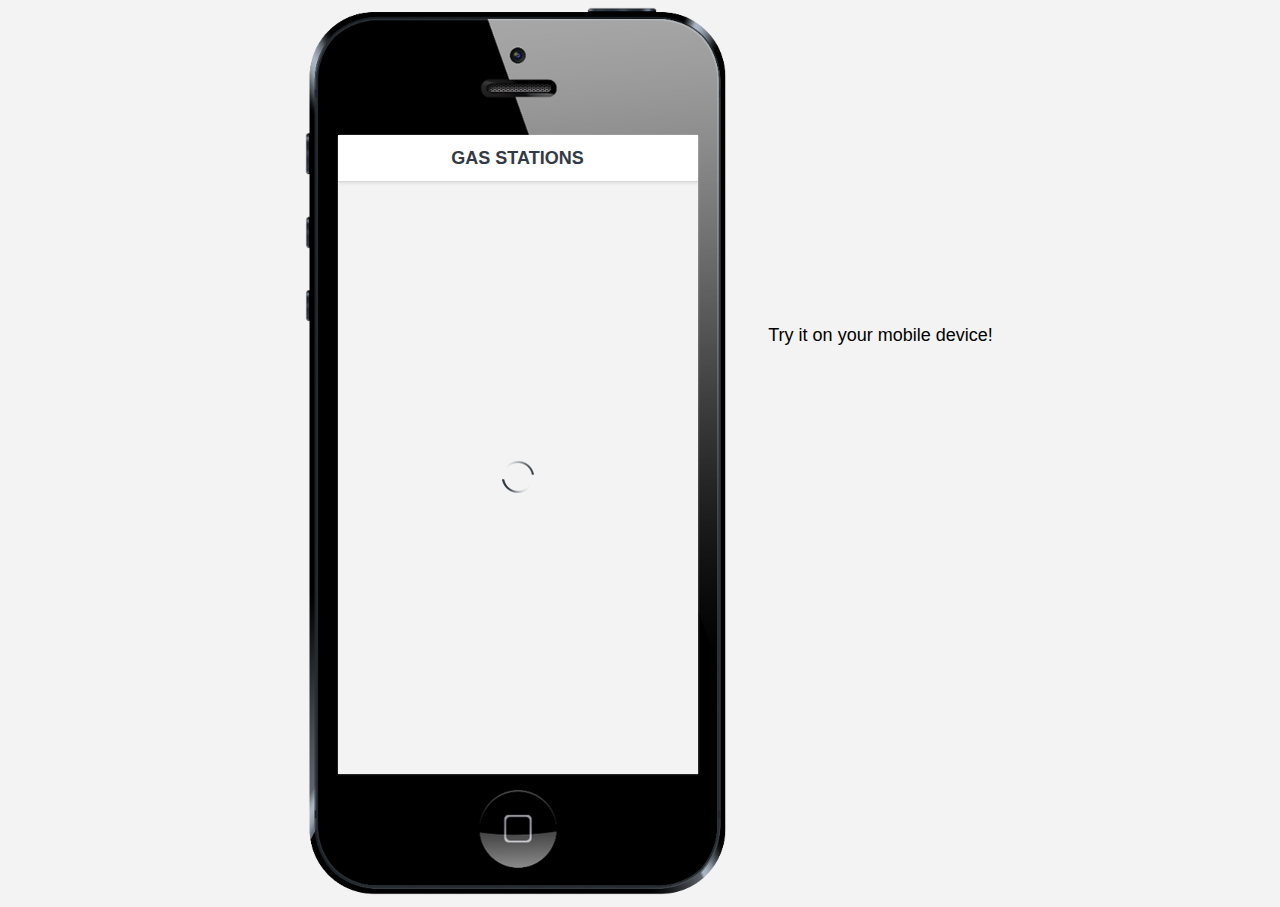
==== index.html @ e00823d6 "gh-pages.ps1: build/html -> gh-pages" ====
﻿<!DOCTYPE html>
<html lang="en">
<head>
    <title>Gasstations in the U.S.</title>
    <meta charset="utf-8" />
    <meta http-equiv="X-UA-Compatible" content="IE=edge,chrome=1" />
    <meta name="apple-mobile-web-app-capable" content="yes" />
    <meta name="viewport" content="width=device-width, initial-scale=1.0, maximum-scale=1.0" />

    <link rel="stylesheet" type="text/css" href="Content/websharper.gasstations.css" />
    <script type="text/javascript" src="Content/websharper.gasstations.head.js"></script>

    <link rel="stylesheet" type="text/css" href="layouts/Simple/SimpleLayout.css" />
    <link rel="dx-template" type="text/html" href="layouts/Simple/SimpleLayout.html" />

    <link rel="dx-template" type="text/html" href="views/Map.html"/>
    <link rel="stylesheet" type="text/css" href="views/Map.css"/>

    <style type="text/css">
        body {
            background-color: #f3f3f3;
            display: flexbox;
            display: flex;
            justify-content: center;
            align-items: center;
        }

        #wrapper {
            width: 418px;
            height: 772px;
            padding: 141px 0 0 63px;
            background-image: url("iphone5.png");
        }
        
        .dx-viewport {
            width: 360px;
            height: 639px;
            overflow: hidden;
        }

        .source-button {
            display: block;
            width: 131px;
            height: 40px;
            margin: 16px auto 0;
            background-color: #4ecdc4;
            line-height: 40px;
            text-decoration: none;
            font-family: sans-serif;
            border-radius: 4px;
            color: rgba(0, 0, 0, 0.8);
            font-weight: bold;
            box-shadow: 1px 1px 0px #556270;
        }

        #layer {
            width: 250px;
            height: 250px;
            text-align: center;
        }

        #layer > span {
            font-family: sans-serif;
            font-size: large;
            display: block;
            margin-bottom: 16px;
        }

        #layer > img {
            border: solid 6px white;
        }

    </style>

</head>
<body>
    <div id="wrapper">
        <div class="dx-viewport"></div>
    </div>
    <div id="layer">
        <span>Try it on your mobile device!</span>
        <!--<img src="http://api.qrserver.com/v1/create-qr-code/?color=000000&amp;bgcolor=FFFFFF&amp;data=http%3A%2F%2Fintellifactory.github.io%2Fsamples.websharper.phonejs%2Fmobile.html&amp;qzone=0&amp;margin=0&amp;size=200x200&amp;ecc=L" alt="qr code" />-->
        <!--<a class="source-button" href="https://github.com/intellifactory/samples.websharper.phonejs/blob/master/websharper.reddit/Client.fs" target="_blank">Source</a>-->
    </div>

    <script type="text/javascript" src="Content/websharper.gasstations.js"></script>
    <script type="text/javascript" src="layouts/Simple/SimpleLayout.js"></script>
</body>
</html>
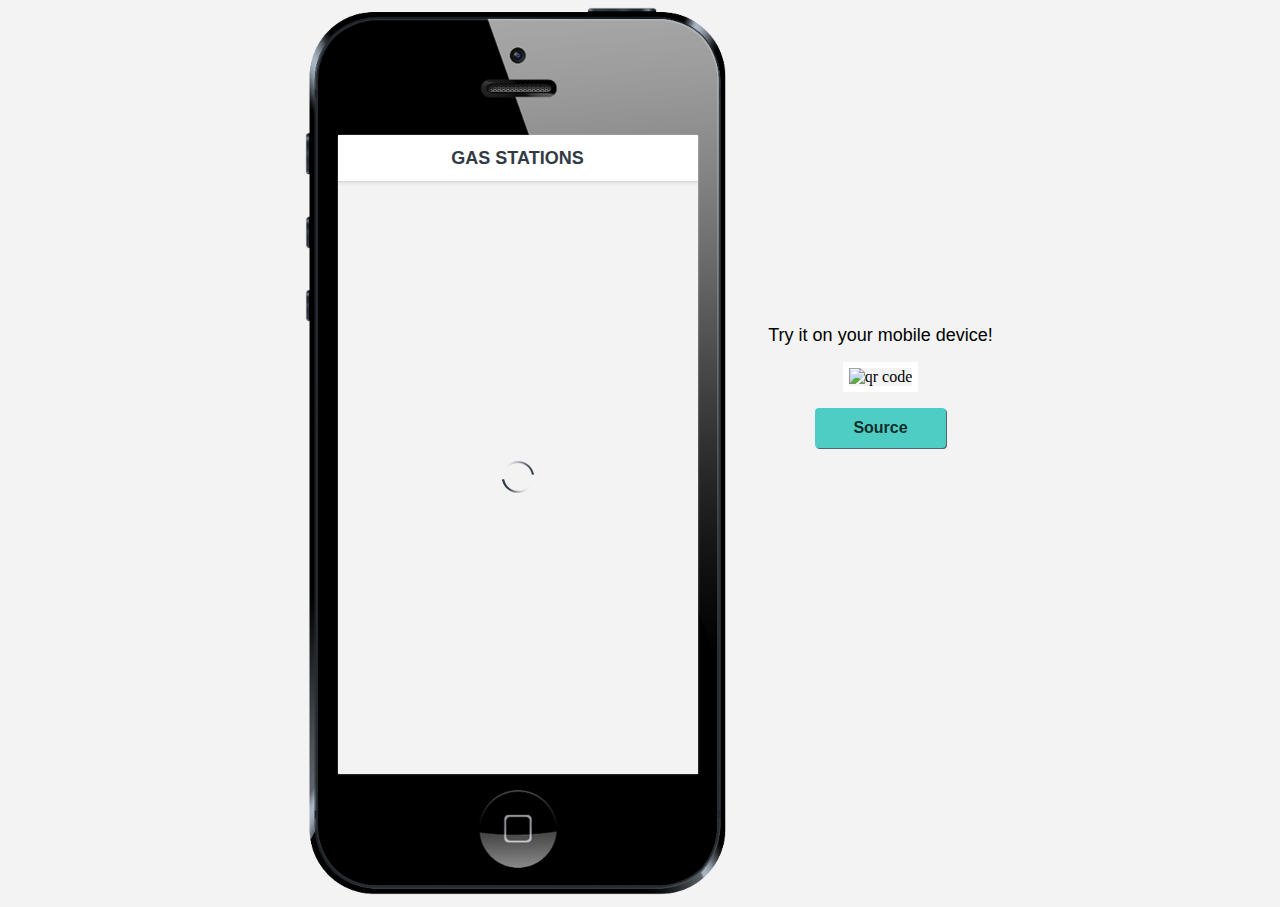
==== commit 434f5f8c: "gh-pages.ps1: build/html -> gh-pages" ====
--- a/index.html
+++ b/index.html
@@ -1,7 +1,7 @@
 ﻿<!DOCTYPE html>
 <html lang="en">
 <head>
-    <title>Gasstations in the U.S.</title>
+    <title>Gas stations in the U.S.</title>
     <meta charset="utf-8" />
     <meta http-equiv="X-UA-Compatible" content="IE=edge,chrome=1" />
     <meta name="apple-mobile-web-app-capable" content="yes" />
@@ -79,8 +79,8 @@
     </div>
     <div id="layer">
         <span>Try it on your mobile device!</span>
-        <!--<img src="http://api.qrserver.com/v1/create-qr-code/?color=000000&amp;bgcolor=FFFFFF&amp;data=http%3A%2F%2Fintellifactory.github.io%2Fsamples.websharper.phonejs%2Fmobile.html&amp;qzone=0&amp;margin=0&amp;size=200x200&amp;ecc=L" alt="qr code" />-->
-        <!--<a class="source-button" href="https://github.com/intellifactory/samples.websharper.phonejs/blob/master/websharper.reddit/Client.fs" target="_blank">Source</a>-->
+        <img src="http://api.qrserver.com/v1/create-qr-code/?color=000000&amp;bgcolor=FFFFFF&amp;data=http%3A%2F%2Fintellifactory.github.io%2Fsamples.getgas%2Fmobile.html&amp;qzone=1&amp;margin=0&amp;size=200x200&amp;ecc=L" alt="qr code" />
+        <a class="source-button" href="https://github.com/intellifactory/samples.getgas/blob/master/websharper.gasstations/Client.fs" target="_blank">Source</a>
     </div>
 
     <script type="text/javascript" src="Content/websharper.gasstations.js"></script>
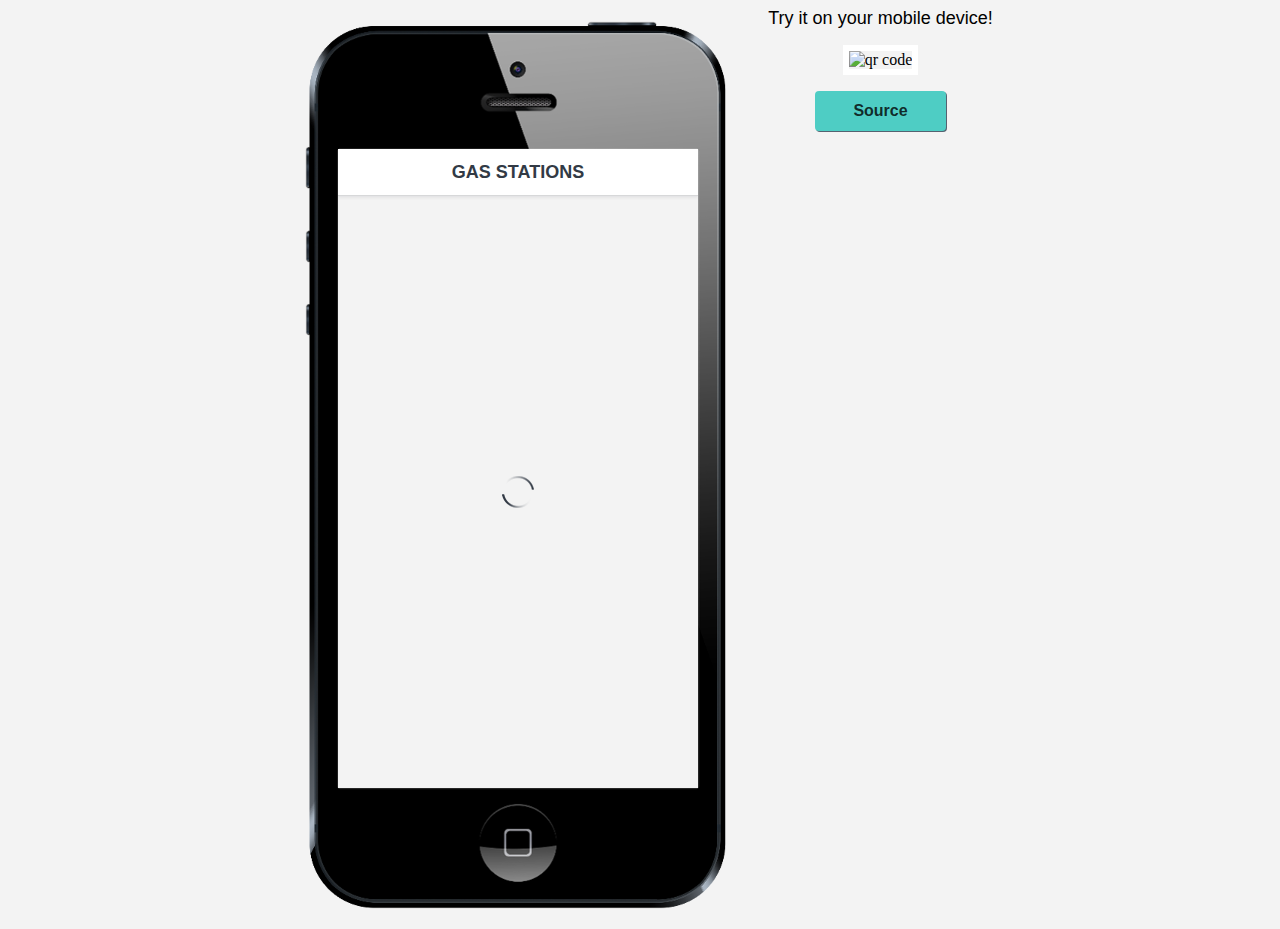
==== commit 3a383aae: "gh-pages.ps1: build/html -> gh-pages" ====
--- a/index.html
+++ b/index.html
@@ -1,28 +1,18 @@
-﻿<!DOCTYPE html>
+<!DOCTYPE html>
 <html lang="en">
 <head>
     <title>Gas stations in the U.S.</title>
-    <meta charset="utf-8" />
-    <meta http-equiv="X-UA-Compatible" content="IE=edge,chrome=1" />
-    <meta name="apple-mobile-web-app-capable" content="yes" />
-    <meta name="viewport" content="width=device-width, initial-scale=1.0, maximum-scale=1.0" />
-
-    <link rel="stylesheet" type="text/css" href="Content/websharper.gasstations.css" />
-    <script type="text/javascript" src="Content/websharper.gasstations.head.js"></script>
-
-    <link rel="stylesheet" type="text/css" href="layouts/Simple/SimpleLayout.css" />
-    <link rel="dx-template" type="text/html" href="layouts/Simple/SimpleLayout.html" />
-
-    <link rel="dx-template" type="text/html" href="views/Map.html"/>
-    <link rel="stylesheet" type="text/css" href="views/Map.css"/>
+  
 
     <style type="text/css">
         body {
             background-color: #f3f3f3;
             display: flexbox;
             display: flex;
+            display: -ms-flexbox;
             justify-content: center;
-            align-items: center;
+            -ms-flex-pack: center;
+            -ms-flex-align: center
         }
 
         #wrapper {
@@ -31,7 +21,7 @@
             padding: 141px 0 0 63px;
             background-image: url("iphone5.png");
         }
-        
+
         .dx-viewport {
             width: 360px;
             height: 639px;
@@ -75,15 +65,14 @@
 </head>
 <body>
     <div id="wrapper">
-        <div class="dx-viewport"></div>
+        <iframe class="dx-viewport" src="mobile.html" frameborder="0"></iframe>        
+    <!--    <div class="dx-viewport"></div>-->
     </div>
     <div id="layer">
         <span>Try it on your mobile device!</span>
         <img src="http://api.qrserver.com/v1/create-qr-code/?color=000000&amp;bgcolor=FFFFFF&amp;data=http%3A%2F%2Fintellifactory.github.io%2Fsamples.getgas%2Fmobile.html&amp;qzone=1&amp;margin=0&amp;size=200x200&amp;ecc=L" alt="qr code" />
         <a class="source-button" href="https://github.com/intellifactory/samples.getgas/blob/master/websharper.gasstations/Client.fs" target="_blank">Source</a>
     </div>
-
-    <script type="text/javascript" src="Content/websharper.gasstations.js"></script>
-    <script type="text/javascript" src="layouts/Simple/SimpleLayout.js"></script>
+    
 </body>
 </html>
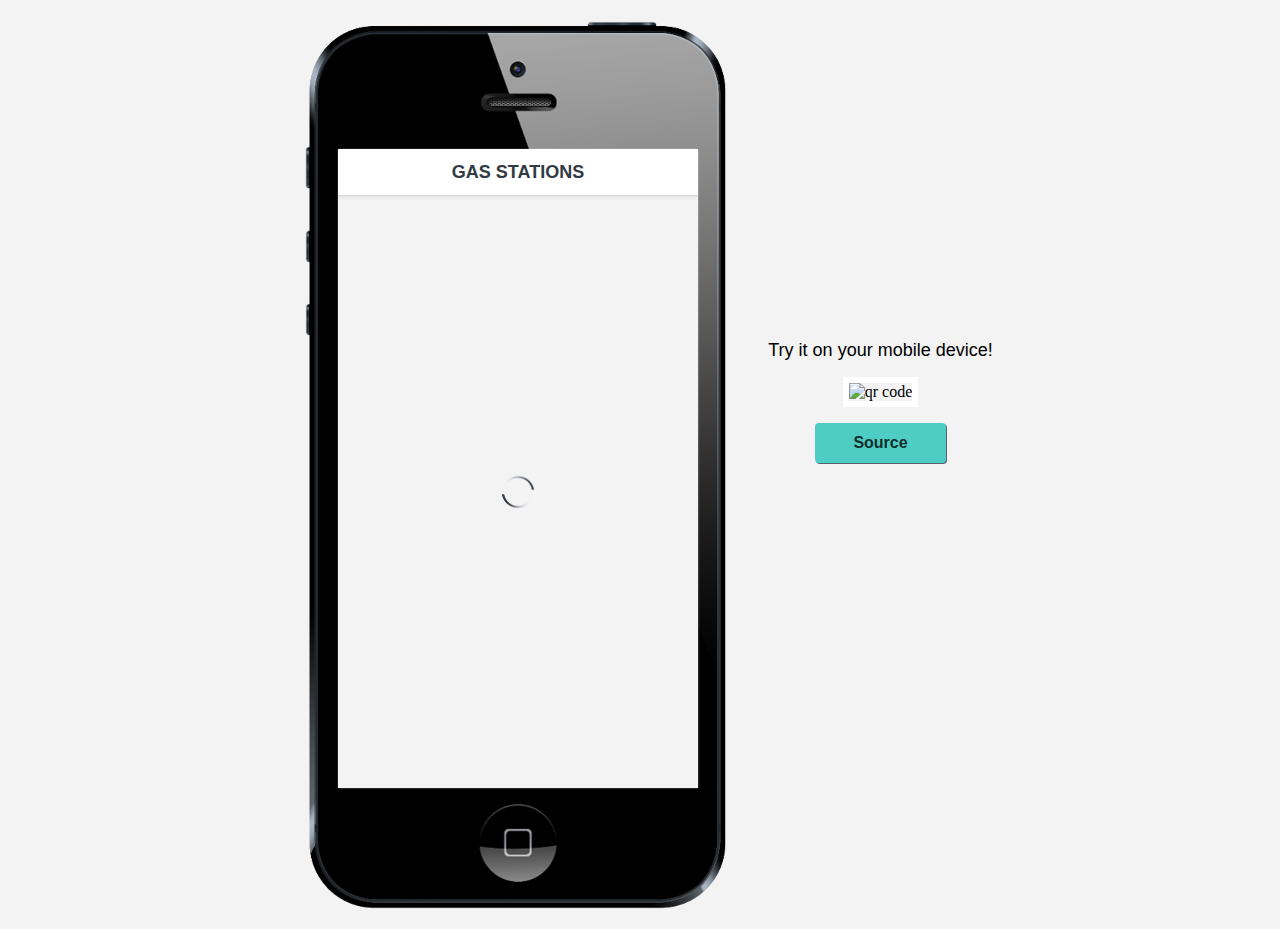
==== commit e4f80992: "gh-pages.ps1: build/html -> gh-pages" ====
--- a/index.html
+++ b/index.html
@@ -1,4 +1,4 @@
-<!DOCTYPE html>
+﻿<!DOCTYPE html>
 <html lang="en">
 <head>
     <title>Gas stations in the U.S.</title>
@@ -11,8 +11,9 @@
             display: flex;
             display: -ms-flexbox;
             justify-content: center;
+            align-items: center;
             -ms-flex-pack: center;
-            -ms-flex-align: center
+            -ms-flex-align: center;
         }
 
         #wrapper {
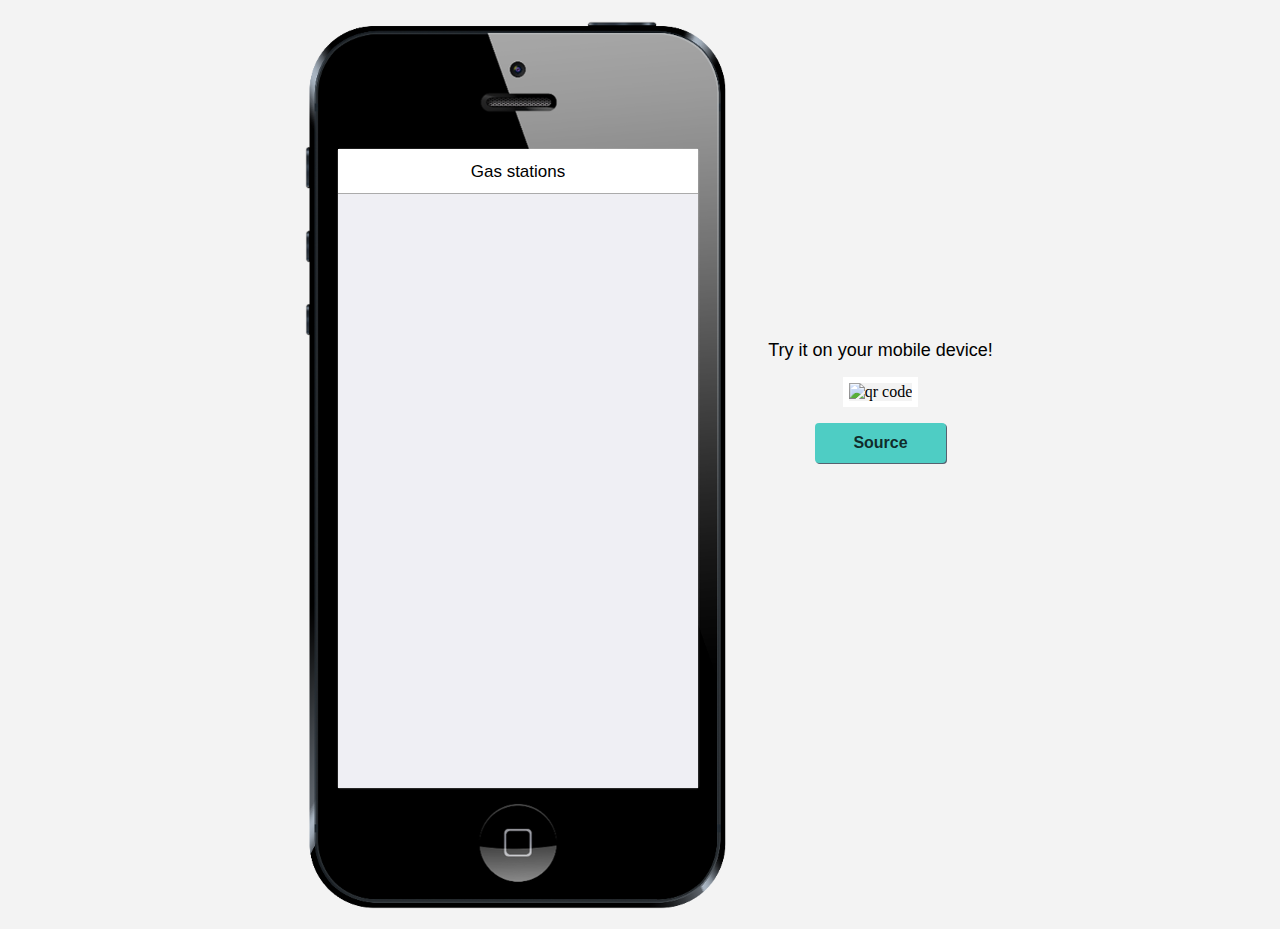
==== commit 28463be2: "gh-pages.ps1: build/html -> gh-pages" ====
--- a/index.html
+++ b/index.html
@@ -66,9 +66,30 @@
 </head>
 <body>
     <div id="wrapper">
-        <iframe class="dx-viewport" src="mobile.html" frameborder="0"></iframe>        
+        <iframe id="phone-emulator" class="dx-viewport" src="mobile.html" frameborder="0"></iframe>        
     <!--    <div class="dx-viewport"></div>-->
     </div>
+    <script>
+        var framenavigator = document.getElementById('phone-emulator').contentWindow.navigator;
+
+        var UserAgents = {
+            ios7: 'Mozilla/5.0 (iPad; CPU OS 7_0 like Mac OS X) AppleWebKit/537.51.1 (KHTML, like Gecko) Version/7.0 Mobile/11A465 Safari/9537.53',
+            android: 'Mozilla/5.0 (Linux; U; Android 4.0.3; ko-kr; LG-L160L Build/IML74K) AppleWebkit/534.30 (KHTML, like Gecko) Version/4.0 Mobile Safari/534.30',
+            winphone: 'Mozilla/5.0 (compatible; MSIE 10.0; Windows Phone 8.0; Trident/6.0; IEMobile/10.0; ARM; Touch; NOKIA; Lumia 920)',
+            tizen: 'Mozilla/5.0 (SAMSUNG; SAMSUNG-GT-i9500/1.0; U; Tizen/1.0 like Android; en-us) AppleWebKit/534.46 (KHTML, like Gecko) SLP Browser/1.0 Mobile',
+            generic: framenavigator.userAgent
+        };
+
+        var changeFrameUserAgent = (function (nav) {
+            return function (newNav) {
+                nav.__defineGetter__('userAgent', function () {
+                    return newNav;
+                });
+            };
+        })(framenavigator);
+
+        changeFrameUserAgent(UserAgents.ios7);
+    </script>
     <div id="layer">
         <span>Try it on your mobile device!</span>
         <img src="http://api.qrserver.com/v1/create-qr-code/?color=000000&amp;bgcolor=FFFFFF&amp;data=http%3A%2F%2Fintellifactory.github.io%2Fsamples.getgas%2Fmobile.html&amp;qzone=1&amp;margin=0&amp;size=200x200&amp;ecc=L" alt="qr code" />
